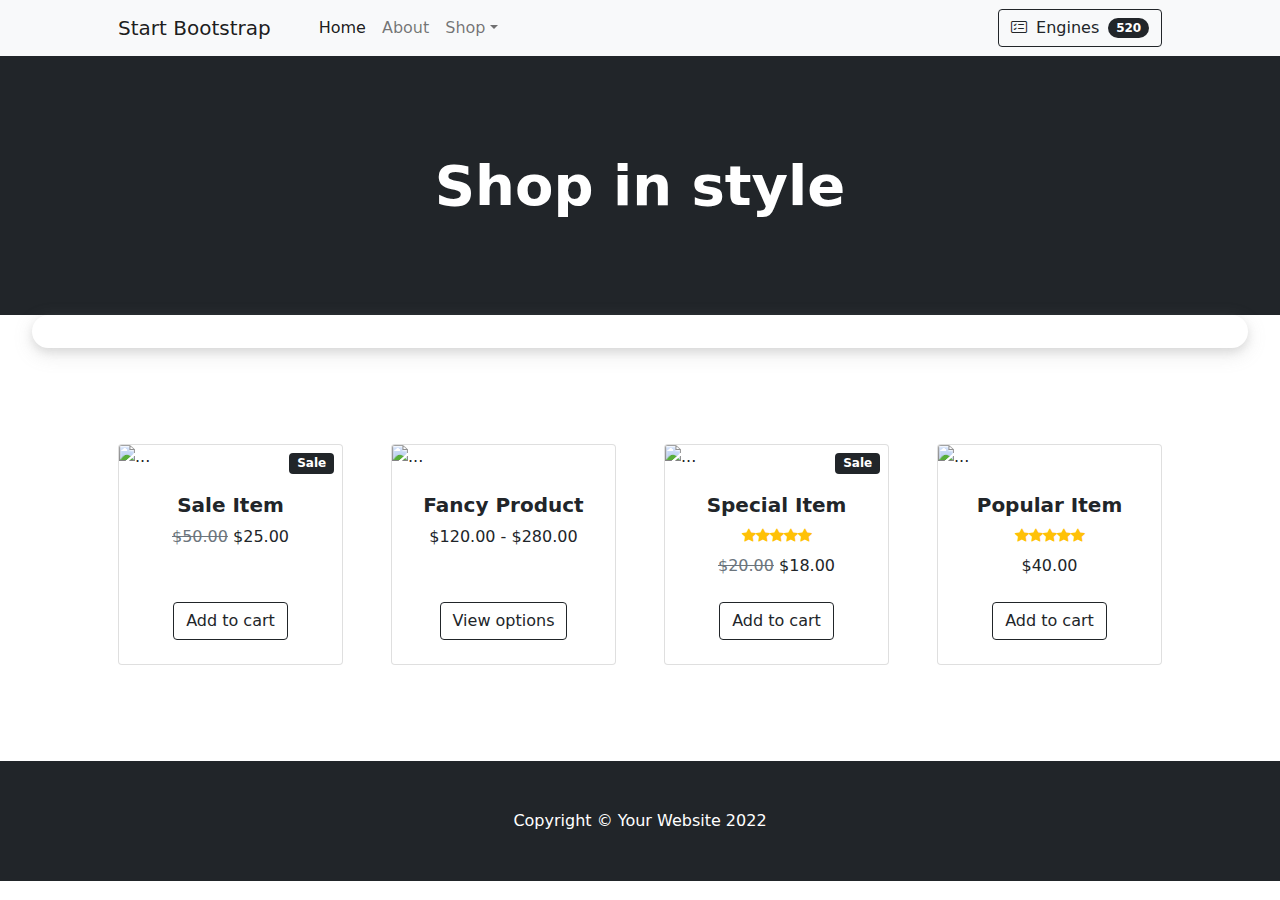
==== index.html @ 04d940d6 "new file" ====
<!DOCTYPE html>
<html lang="en">
    <head>
        <meta charset="utf-8" />
        <meta name="viewport" content="width=device-width, initial-scale=1, shrink-to-fit=no" />
        <meta name="description" content="" />
        <meta name="author" content="" />
		<meta name="viewport" content="width=device-width, initial-scale=1">
        <title>Shop Homepage - Start Bootstrap Template</title>
        <!-- Favicon-->
        <link rel="icon" type="image/x-icon" href="assets/favicon.ico" />
        <!-- Bootstrap icons-->
        <link href="https://cdn.jsdelivr.net/npm/bootstrap-icons@1.5.0/font/bootstrap-icons.css" rel="stylesheet" />
        <!-- Core theme CSS (includes Bootstrap)-->
        <link href="css/styles.css" rel="stylesheet" />
		
    </head>
    <body>
        <!-- Navigation-->
        <nav class="navbar navbar-expand-lg navbar-light bg-light">
            <div class="container px-4 px-lg-5">
                <a class="navbar-brand" href="#!">Start Bootstrap</a>
                <button class="navbar-toggler" type="button" data-bs-toggle="collapse" data-bs-target="#navbarSupportedContent" aria-controls="navbarSupportedContent" aria-expanded="false" aria-label="Toggle navigation"><span class="navbar-toggler-icon"></span></button>
                <div class="collapse navbar-collapse" id="navbarSupportedContent">
                    <ul class="navbar-nav me-auto mb-2 mb-lg-0 ms-lg-4">
                        <li class="nav-item"><a class="nav-link active" aria-current="page" href="#!">Home</a></li>
                        <li class="nav-item"><a class="nav-link" href="#!">About</a></li>
                        <li class="nav-item dropdown">
                            <a class="nav-link dropdown-toggle" id="navbarDropdown" href="#" role="button" data-bs-toggle="dropdown" aria-expanded="false">Shop</a>
                            <ul class="dropdown-menu" aria-labelledby="navbarDropdown">
                                <li><a class="dropdown-item" href="#!">All Products</a></li>
                                <li><hr class="dropdown-divider" /></li>
                                <li><a class="dropdown-item" href="#!">Popular Items</a></li>
                                <li><a class="dropdown-item" href="#!">New Arrivals</a></li>
                            </ul>
                        </li>
                    </ul>
                    <form class="d-flex" action="engines.html" method="post">
                        <button class="btn btn-outline-dark" type="submit">
                            <i class="bi-card-checklist me-1"></i>
                            Engines
                            <span class="badge bg-dark text-white ms-1 rounded-pill">520</span>
                        </button>
                    </form>
                </div>
            </div>
        </nav>
        <!-- Header-->
        <header class="bg-dark py-5">
            <div class="container px-4 px-lg-5 my-5">
                <div class="text-center text-white">
                    <h1 class="display-4 fw-bolder">Shop in style</h1>
					
					</div>
            </div>
        </header>
		<div id="search-box">
    <script async placeholder="Search..." src="https://cse.google.com/cse.js?cx=6b8d0604960684f35"></script> 
    <gcse:search></gcse:search>
</div>
        <!-- Section-->
        <section class="py-5">
            <div class="container px-4 px-lg-5 mt-5">
                <div class="row gx-4 gx-lg-5 row-cols-2 row-cols-md-3 row-cols-xl-4 justify-content-center">
                    <div class="col mb-5">
                        <div class="card h-100">
                            <!-- Sale badge-->
                            <div class="badge bg-dark text-white position-absolute" style="top: 0.5rem; right: 0.5rem">Sale</div>
                            <!-- Product image-->
                            <img class="card-img-top" src="https://dummyimage.com/450x300/dee2e6/6c757d.jpg" alt="..." />
                            <!-- Product details-->
                            <div class="card-body p-4">
                                <div class="text-center">
                                    <!-- Product name-->
                                    <h5 class="fw-bolder">Sale Item</h5>
                                    <!-- Product price-->
                                    <span class="text-muted text-decoration-line-through">$50.00</span>
                                    $25.00
                                </div>
                            </div>
                            <!-- Product actions-->
                            <div class="card-footer p-4 pt-0 border-top-0 bg-transparent">
                                <div class="text-center"><a class="btn btn-outline-dark mt-auto" href="#">Add to cart</a></div>
                            </div>
                        </div>
                    </div>
                    <div class="col mb-5">
                        <div class="card h-100">
                            <!-- Product image-->
                            <img class="card-img-top" src="https://dummyimage.com/450x300/dee2e6/6c757d.jpg" alt="..." />
                            <!-- Product details-->
                            <div class="card-body p-4">
                                <div class="text-center">
                                    <!-- Product name-->
                                    <h5 class="fw-bolder">Fancy Product</h5>
                                    <!-- Product price-->
                                    $120.00 - $280.00
                                </div>
                            </div>
                            <!-- Product actions-->
                            <div class="card-footer p-4 pt-0 border-top-0 bg-transparent">
                                <div class="text-center"><a class="btn btn-outline-dark mt-auto" href="#">View options</a></div>
                            </div>
                        </div>
                    </div>
                    <div class="col mb-5">
                        <div class="card h-100">
                            <!-- Sale badge-->
                            <div class="badge bg-dark text-white position-absolute" style="top: 0.5rem; right: 0.5rem">Sale</div>
                            <!-- Product image-->
                            <img class="card-img-top" src="https://dummyimage.com/450x300/dee2e6/6c757d.jpg" alt="..." />
                            <!-- Product details-->
                            <div class="card-body p-4">
                                <div class="text-center">
                                    <!-- Product name-->
                                    <h5 class="fw-bolder">Special Item</h5>
                                    <!-- Product reviews-->
                                    <div class="d-flex justify-content-center small text-warning mb-2">
                                        <div class="bi-star-fill"></div>
                                        <div class="bi-star-fill"></div>
                                        <div class="bi-star-fill"></div>
                                        <div class="bi-star-fill"></div>
                                        <div class="bi-star-fill"></div>
                                    </div>
                                    <!-- Product price-->
                                    <span class="text-muted text-decoration-line-through">$20.00</span>
                                    $18.00
                                </div>
                            </div>
                            <!-- Product actions-->
                            <div class="card-footer p-4 pt-0 border-top-0 bg-transparent">
                                <div class="text-center"><a class="btn btn-outline-dark mt-auto" href="#">Add to cart</a></div>
                            </div>
                        </div>
                    </div>
                    <div class="col mb-5">
                        <div class="card h-100">
                            <!-- Product image-->
                            <img class="card-img-top" src="https://dummyimage.com/450x300/dee2e6/6c757d.jpg" alt="..." />
                            <!-- Product details-->
                            <div class="card-body p-4">
                                <div class="text-center">
                                    <!-- Product name-->
                                    <h5 class="fw-bolder">Popular Item</h5>
                                    <!-- Product reviews-->
                                    <div class="d-flex justify-content-center small text-warning mb-2">
                                        <div class="bi-star-fill"></div>
                                        <div class="bi-star-fill"></div>
                                        <div class="bi-star-fill"></div>
                                        <div class="bi-star-fill"></div>
                                        <div class="bi-star-fill"></div>
                                    </div>
                                    <!-- Product price-->
                                    $40.00
                                </div>
                            </div>
                            <!-- Product actions-->
                            <div class="card-footer p-4 pt-0 border-top-0 bg-transparent">
                                <div class="text-center"><a class="btn btn-outline-dark mt-auto" href="#">Add to cart</a></div>
                            </div>
                        </div>
                    </div>
                </div>
            </div>
        </section>
        <!-- Footer-->
        <footer class="py-5 bg-dark">
            <div class="container"><p class="m-0 text-center text-white">Copyright &copy; Your Website 2022</p></div>
        </footer>
        <!-- Bootstrap core JS-->
		<script src="JS/main.js"></script>
        <!-- Core theme JS-->
        
    </body>
</html>
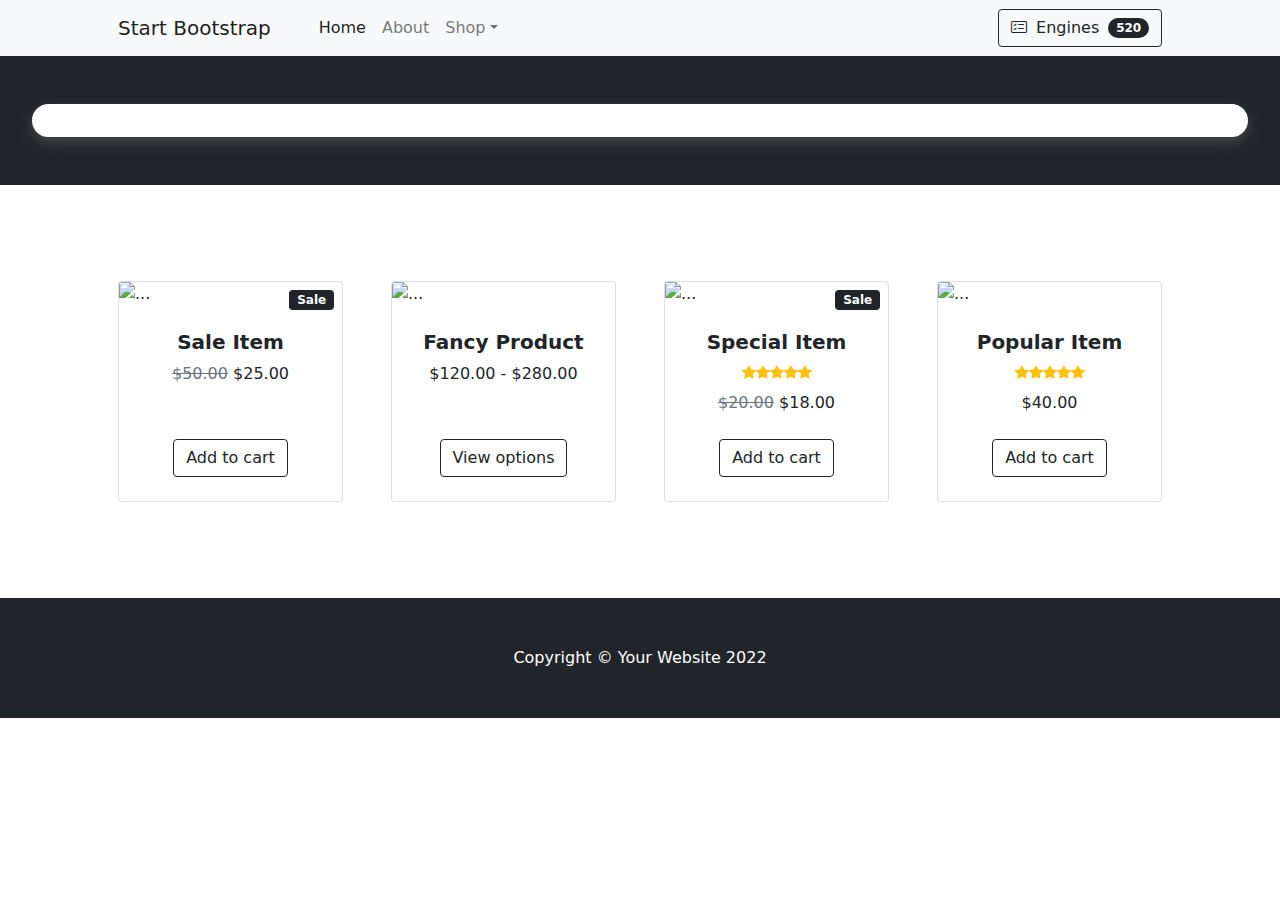
==== commit 0ec8dccc: "up" ====
--- a/index.html
+++ b/index.html
@@ -47,17 +47,12 @@
         </nav>
         <!-- Header-->
         <header class="bg-dark py-5">
-            <div class="container px-4 px-lg-5 my-5">
-                <div class="text-center text-white">
-                    <h1 class="display-4 fw-bolder">Shop in style</h1>
-					
-					</div>
-            </div>
-        </header>
-		<div id="search-box">
+            <div id="search-box">
     <script async placeholder="Search..." src="https://cse.google.com/cse.js?cx=6b8d0604960684f35"></script> 
     <gcse:search></gcse:search>
 </div>
+        </header>
+		
         <!-- Section-->
         <section class="py-5">
             <div class="container px-4 px-lg-5 mt-5">
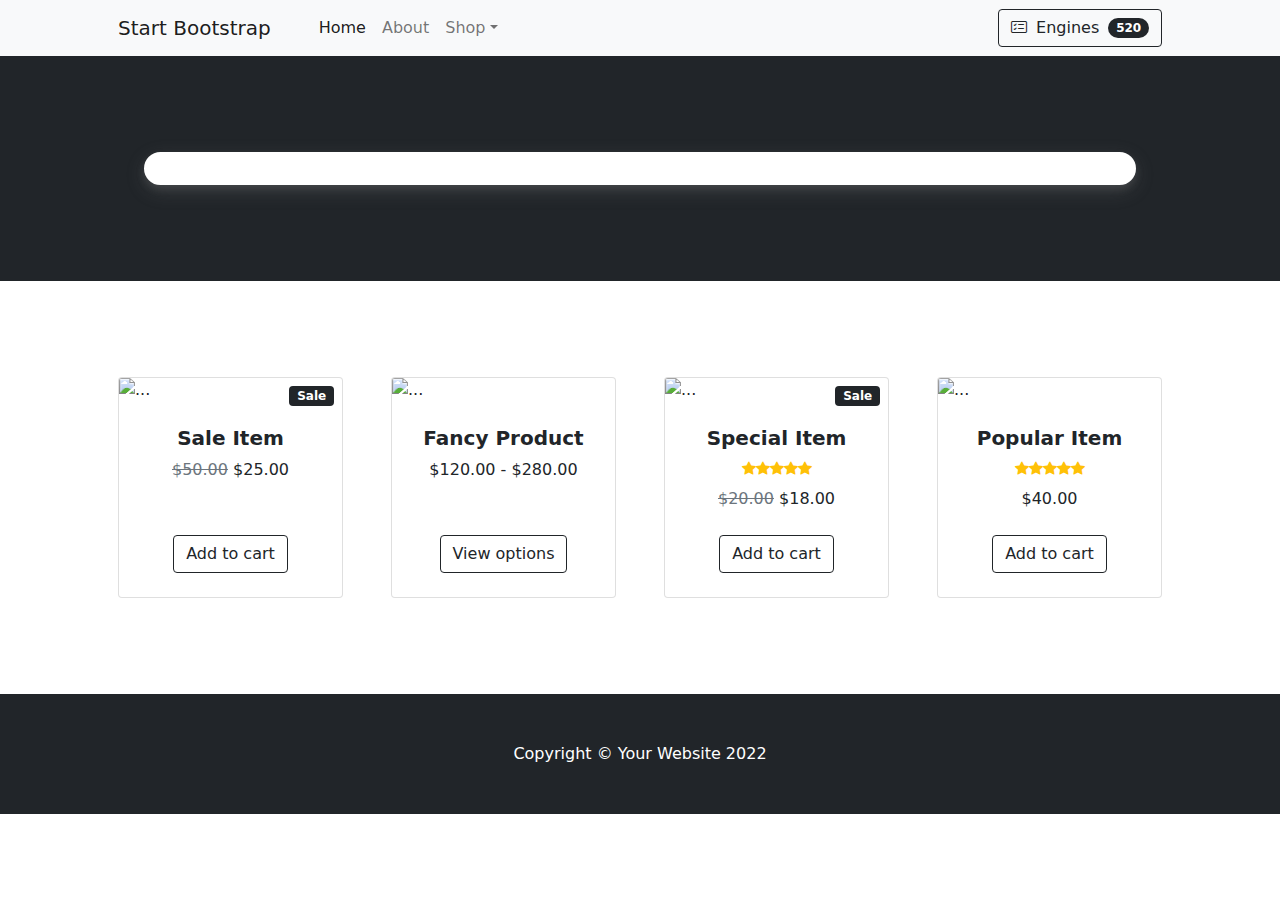
==== commit 725be875: "up" ====
--- a/index.html
+++ b/index.html
@@ -47,10 +47,12 @@
         </nav>
         <!-- Header-->
         <header class="bg-dark py-5">
-            <div id="search-box">
+            <div class="container px-4 px-lg-5 my-5">
+                <div id="search-box">
     <script async placeholder="Search..." src="https://cse.google.com/cse.js?cx=6b8d0604960684f35"></script> 
     <gcse:search></gcse:search>
 </div>
+            </div>
         </header>
 		
         <!-- Section-->
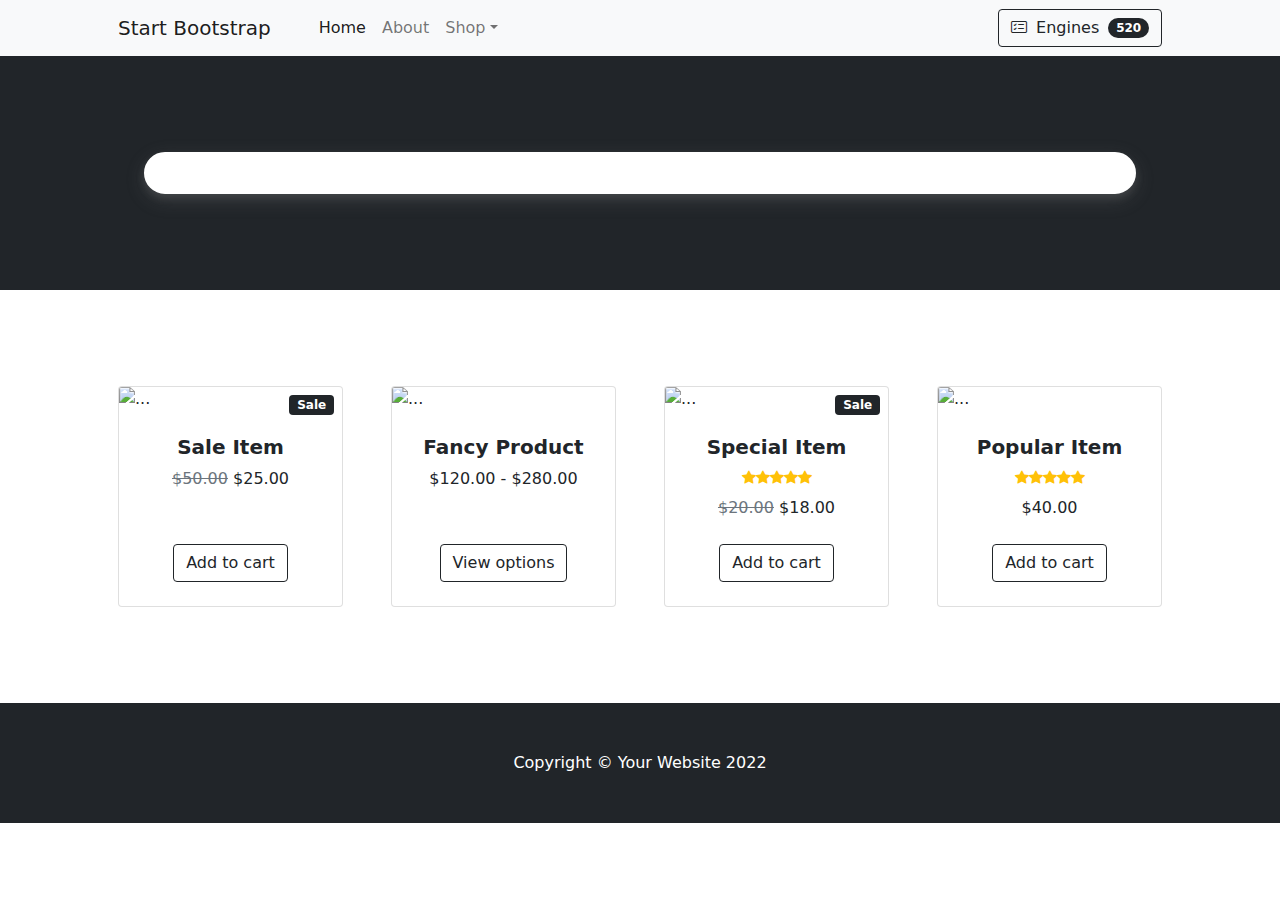
==== commit b674d4d3: "UP" ====
--- a/index.html
+++ b/index.html
@@ -165,7 +165,7 @@
             <div class="container"><p class="m-0 text-center text-white">Copyright &copy; Your Website 2022</p></div>
         </footer>
         <!-- Bootstrap core JS-->
-		<script src="JS/main.js"></script>
+		<script src="js/main.js"></script>
         <!-- Core theme JS-->
         
     </body>
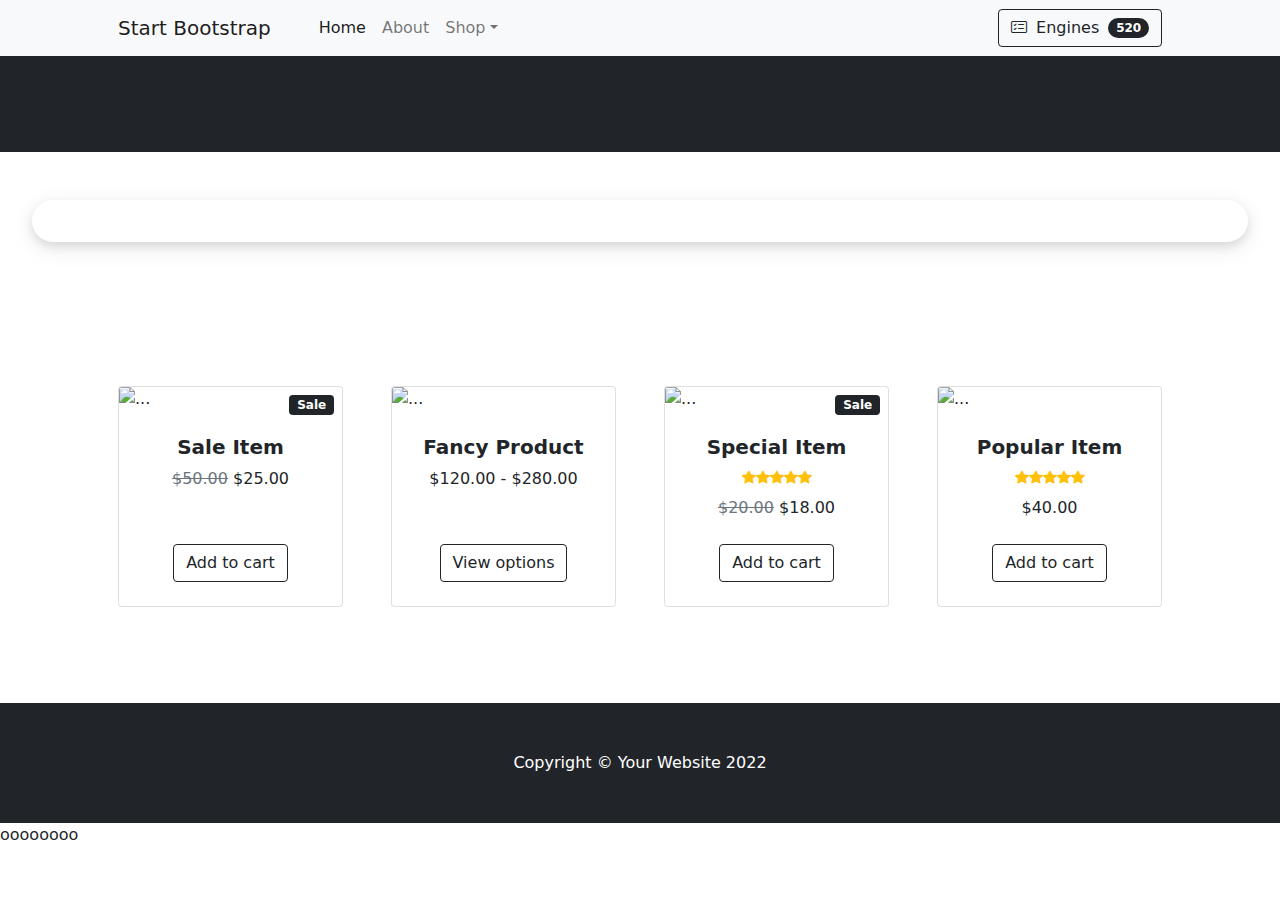
==== commit da4b71ac: "Update index.html" ====
--- a/index.html
+++ b/index.html
@@ -47,15 +47,16 @@
         </nav>
         <!-- Header-->
         <header class="bg-dark py-5">
-            <div class="container px-4 px-lg-5 my-5">
+           
+        </header>
+		
+        <!-- Section-->
+		 <div class="py-5">
                 <div id="search-box">
     <script async placeholder="Search..." src="https://cse.google.com/cse.js?cx=6b8d0604960684f35"></script> 
     <gcse:search></gcse:search>
 </div>
             </div>
-        </header>
-		
-        <!-- Section-->
         <section class="py-5">
             <div class="container px-4 px-lg-5 mt-5">
                 <div class="row gx-4 gx-lg-5 row-cols-2 row-cols-md-3 row-cols-xl-4 justify-content-center">
@@ -166,7 +167,7 @@
         </footer>
         <!-- Bootstrap core JS-->
 		<script src="js/main.js"></script>
-        <!-- Core theme JS-->
+        <!-- Core theme JS-->oooooooo
         
     </body>
 </html>
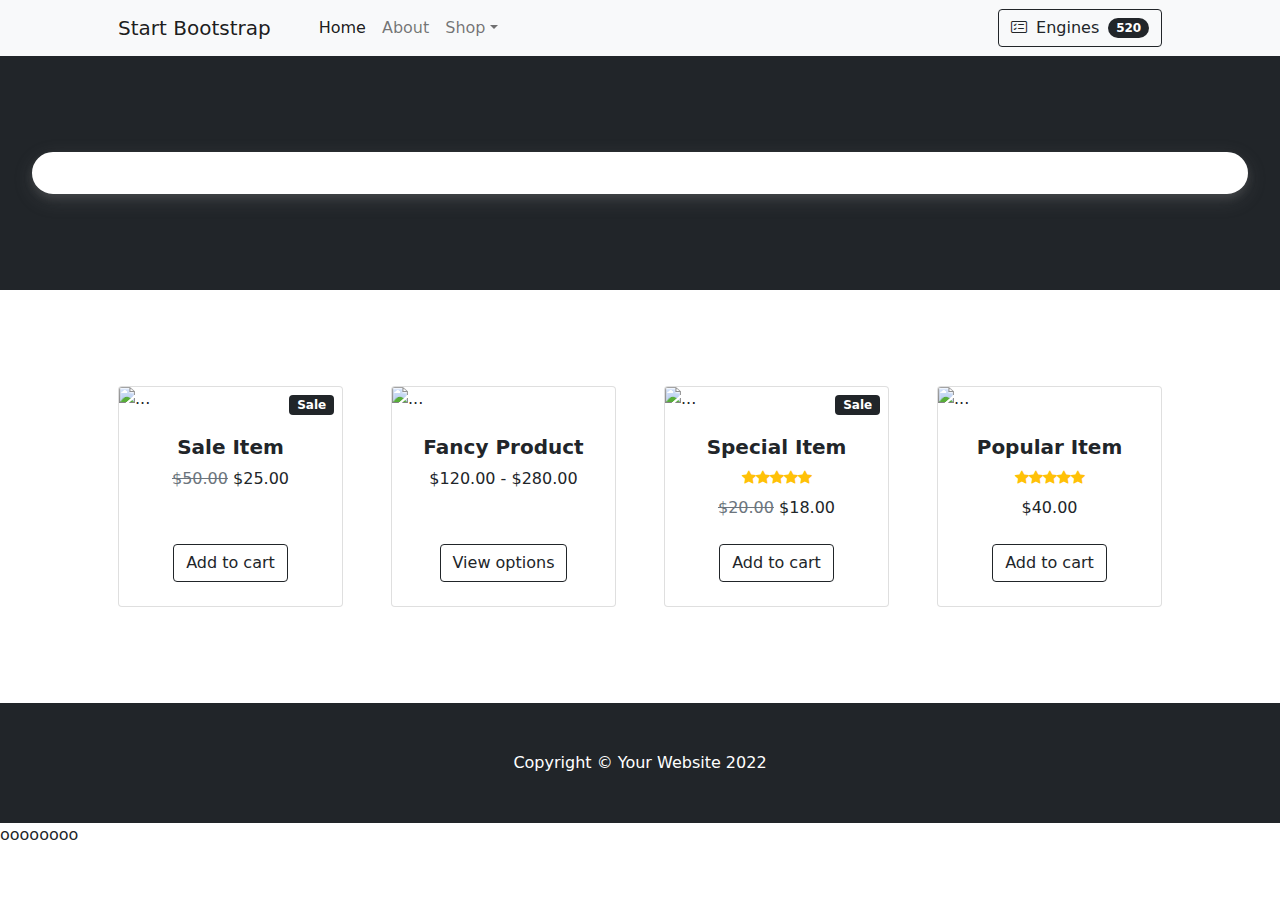
==== commit 4e53cc61: "fg" ====
--- a/index.html
+++ b/index.html
@@ -47,16 +47,15 @@
         </nav>
         <!-- Header-->
         <header class="bg-dark py-5">
-           
-        </header>
-		
-        <!-- Section-->
-		 <div class="py-5">
+            <div class="py-5">
                 <div id="search-box">
     <script async placeholder="Search..." src="https://cse.google.com/cse.js?cx=6b8d0604960684f35"></script> 
     <gcse:search></gcse:search>
 </div>
             </div>
+        </header>
+		
+        <!-- Section-->
         <section class="py-5">
             <div class="container px-4 px-lg-5 mt-5">
                 <div class="row gx-4 gx-lg-5 row-cols-2 row-cols-md-3 row-cols-xl-4 justify-content-center">
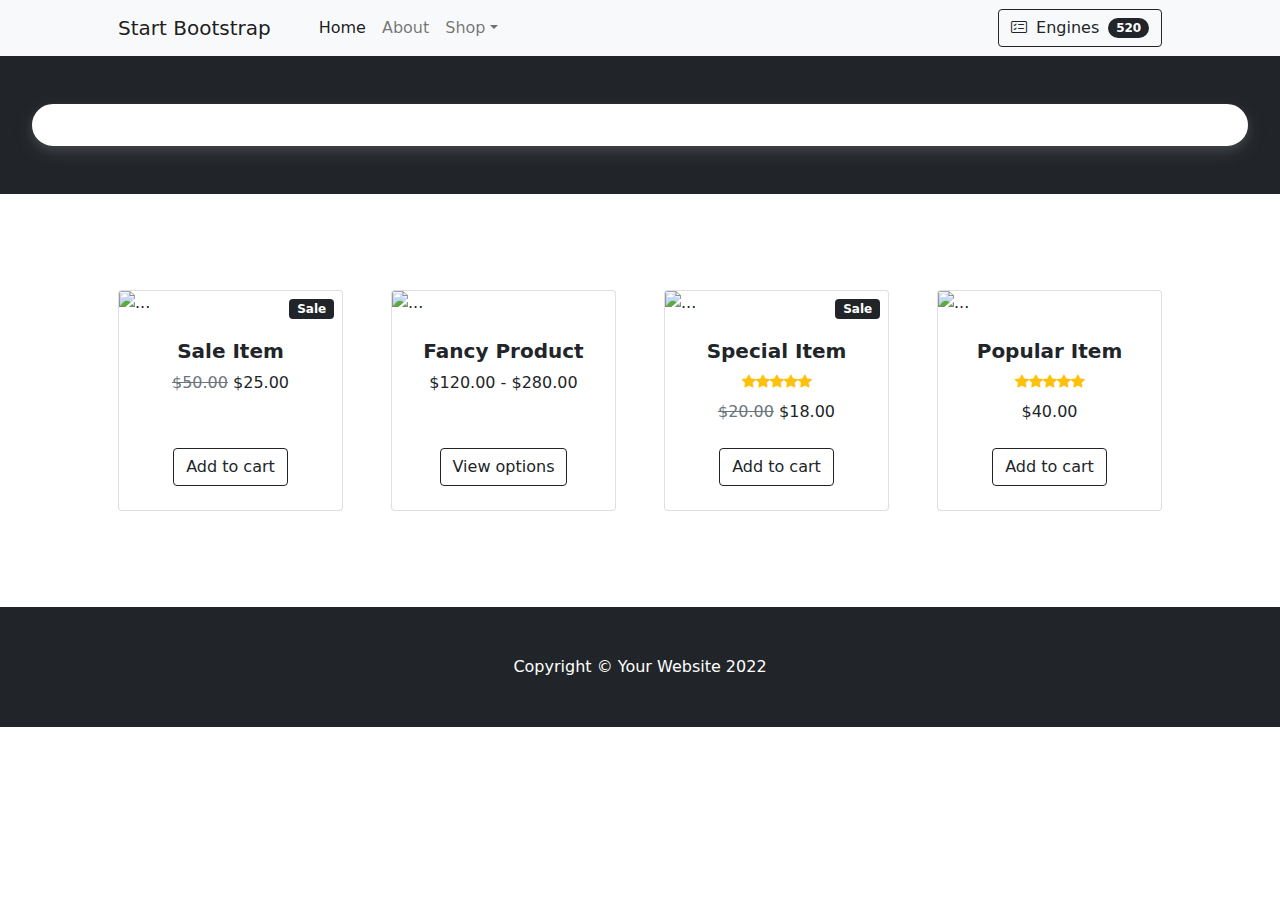
==== commit 16744900: "b" ====
--- a/index.html
+++ b/index.html
@@ -47,12 +47,12 @@
         </nav>
         <!-- Header-->
         <header class="bg-dark py-5">
-            <div class="py-5">
+            
                 <div id="search-box">
     <script async placeholder="Search..." src="https://cse.google.com/cse.js?cx=6b8d0604960684f35"></script> 
     <gcse:search></gcse:search>
 </div>
-            </div>
+            
         </header>
 		
         <!-- Section-->
@@ -166,7 +166,6 @@
         </footer>
         <!-- Bootstrap core JS-->
 		<script src="js/main.js"></script>
-        <!-- Core theme JS-->oooooooo
-        
+        <!-- Core theme JS-->
     </body>
 </html>
